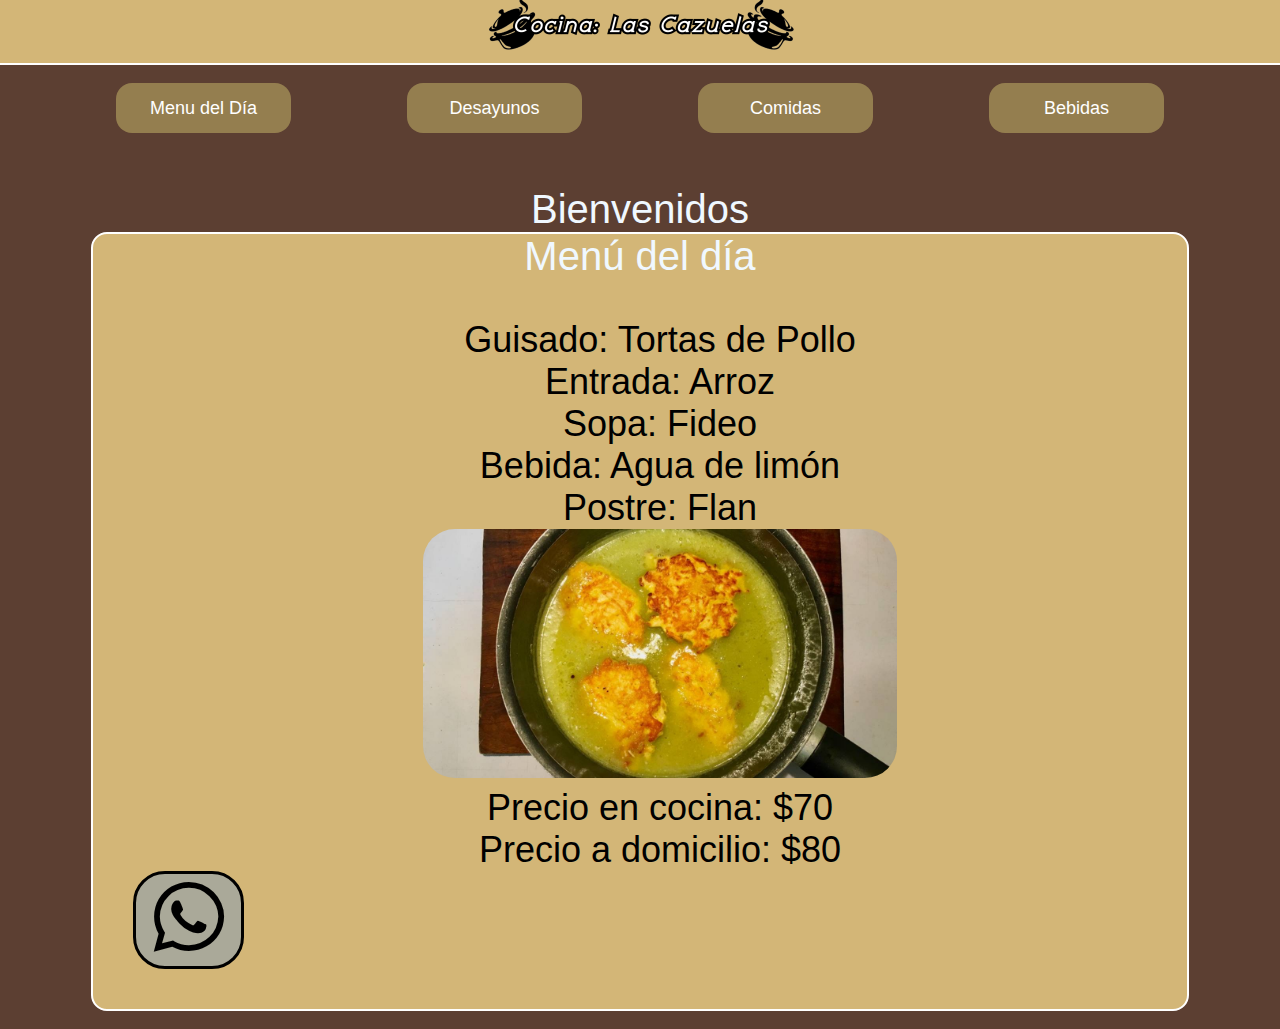
==== index.html @ e3cef48d "Rename Index.html to index.html" ====
<!DOCTYPE html>
<html lang="es">
<head>
    <meta charset="UTF-8">
    <meta name="viewport" content="width=device-width, initial-scale=1.0">
    <link rel="stylesheet" href="Public/Styles/Styles.css">
    <link rel="stylesheet" href="https://cdnjs.cloudflare.com/ajax/libs/font-awesome/6.0.0-beta3/css/all.min.css">
    <title>Document</title>
</head>
<body>
    <header>
        <div class="contenedor__banner">
            <img src="Public/Img/BannerCocina.png" alt="BannerCocina">
        </div>
    </header>
    <nav class="menu__navegacion">
        <button class="btn__1">Menu del Día</button>
        <button class="btn__2">Desayunos</button>
        <button class="btn__3">Comidas</button>
        <button class="btn__4">Bebidas</button>
    </nav>
    <main>
        <p>Bienvenidos</p>
            <div class="contenedor__Menu">

            </div>
    </main>
    <!-- <aside></aside> -->
    <!-- <footer></footer> -->
     <script src="Public/JS/Main.js"></script>
     <script src="Public/JS/catMenus.js"></script>
</body>
</html>
---- Public/Styles/Styles.css ----
body{
    background-color: #5c3f32;
    margin: 0;
    padding: 0;
}
a{
    text-decoration: none;
    color: inherit;
}
p{
    font-family: 'Franklin Gothic Medium', 'Arial Narrow', Arial, sans-serif;
    color: aliceblue;
    font-size: 250%;
    text-align: center;
    display: flex;
    justify-content: center;
    margin: auto;
}
li{
    list-style: none;
    font-size: 90%;
}
img{
    width: 45%;
    border-radius: 2rem;
    object-fit: cover;
}
.contenedor__banner{
    display: flex;
    justify-content: center;
    width: 100%;
    height: 7vh;
    background-color: #d3b677;
    border-bottom: solid white 2px;
}
.contenedor__banner img{
    width: 400px;
    height: 50px;
}

.menu__navegacion{
    /*cursor: pointer;*/
    font-family: 'Franklin Gothic Medium', 'Arial Narrow', Arial, sans-serif;
    font-size: 150%;
    color: #aaa999;
    display: flex;
    justify-content: space-evenly;
    margin: 2vh auto;
}

/* Pantallas de celular */
@media(max-width: 450px){
    .contenedor__banner{
        height: 7vh;
    }
    .contenedor__banner img{
        width: 350px;
        height: 45px;
    }
    .menu__navegacion{
        /* display: none; */
        font-size: 90%;
    }
    p{
        font-size: 100%;
    }
    li{
        font-size: 70%;
    }
    img{
        width: 100%;
        border-radius: 2rem;
        object-fit: cover;
    }
}

main{
    display: block;
    justify-content: center;
    align-items: center;
    margin: 6vh auto 2vh;
    width: 90%;
    height: 100%;
    /* border: 2px solid white; */
}

.contenedor__Menu{
    display: block;
    justify-content: center;
    align-items: center;
    margin: auto;
}

/* EStilos para loso menús de los platillos */

.contenedor__menuDesayunos{
    display: block  ;
    justify-content: center;
    align-items: center;
    margin: auto;
    width: 95%;
    height: 90%;
    border: solid 2px white;
    background-color: #d3b677;
    border-radius: 1rem;
}

.btn__1{
    text-decoration: none;
    cursor: pointer;
    border-radius: 1rem;
    width: 175px;
    height: 50px;
    background-color: #947e4f;
    font-family: 'Franklin Gothic Medium', 'Arial Narrow', Arial, sans-serif;
    font-size: 75%;
    color: #fff;
    border: 0;
}
.btn__1:hover{
    background-color: #d3b677;
}
.btn__2{
    text-decoration: none;
    cursor: pointer;
    border-radius: 1rem;
    width: 175px;
    height: 50px;
    background-color: #947e4f;
    font-family: 'Franklin Gothic Medium', 'Arial Narrow', Arial, sans-serif;
    font-size: 75%;
    color: #fff;
    border: 0;
}
.btn__2:hover{
    background-color: #d3b677;
}
.btn__3{
    text-decoration: none;
    cursor: pointer;
    border-radius: 1rem;
    width: 175px;
    height: 50px;
    background-color: #947e4f;
    font-family: 'Franklin Gothic Medium', 'Arial Narrow', Arial, sans-serif;
    font-size: 75%;
    color: #fff;
    border: 0;
}
.btn__3:hover{
    background-color: #d3b677;
}
.btn__4{
    text-decoration: none;
    cursor: pointer;
    border-radius: 1rem;
    width: 175px;
    height: 50px;
    background-color: #947e4f;
    font-family: 'Franklin Gothic Medium', 'Arial Narrow', Arial, sans-serif;
    font-size: 75%;
    color: #fff;
    border: 0;
}
.btn__4:hover{
    background-color: #d3b677;
}

.contenedor__menuIndividual{
    display: flex;
    justify-content: center;
    align-items: center;
    margin: auto;
    text-align: center;
    font-size: 250%;
    font-family: 'Franklin Gothic Medium', 'Arial Narrow', Arial, sans-serif;
}

.contenedor__linkWA{
    font-size: 200%;
    /* color: greenyellow; */
    border: 3px solid black;
    background-color: #aaa999;
    border-radius: 2rem;
    width: 10%;
}
.contenedor__linkWA:hover{
    color: greenyellow;
    background-color: #fff;
}
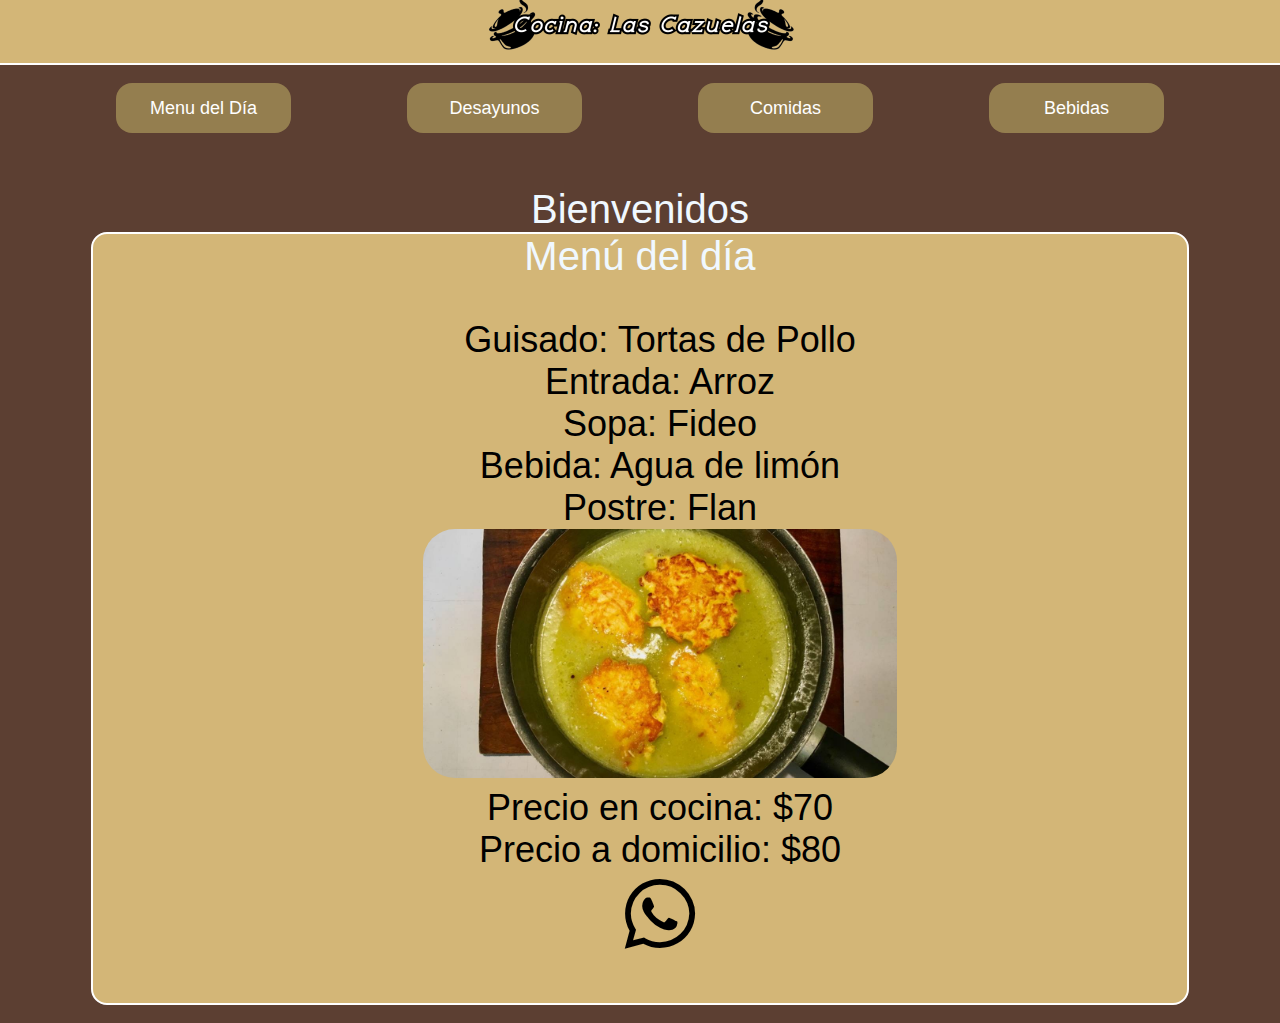
==== commit 2ff6153d: "Up: Actualización de icono para el contacto" ====
--- a/index.html
+++ b/index.html
@@ -5,7 +5,7 @@
     <meta name="viewport" content="width=device-width, initial-scale=1.0">
     <link rel="stylesheet" href="Public/Styles/Styles.css">
     <link rel="stylesheet" href="https://cdnjs.cloudflare.com/ajax/libs/font-awesome/6.0.0-beta3/css/all.min.css">
-    <title>Document</title>
+    <title>Las Cazuelas</title>
 </head>
 <body>
     <header>
--- a/Public/Styles/Styles.css
+++ b/Public/Styles/Styles.css
@@ -179,12 +179,16 @@
 .contenedor__linkWA{
     font-size: 200%;
     /* color: greenyellow; */
-    border: 3px solid black;
-    background-color: #aaa999;
+/*     border: 3px solid black;
+    background-color: #aaa999; */
     border-radius: 2rem;
     width: 10%;
+    display: flex;
+    justify-content: center;
+    align-items: center;
+    margin: auto;
 }
 .contenedor__linkWA:hover{
     color: greenyellow;
-    background-color: #fff;
+    /* background-color: #fff; */
 }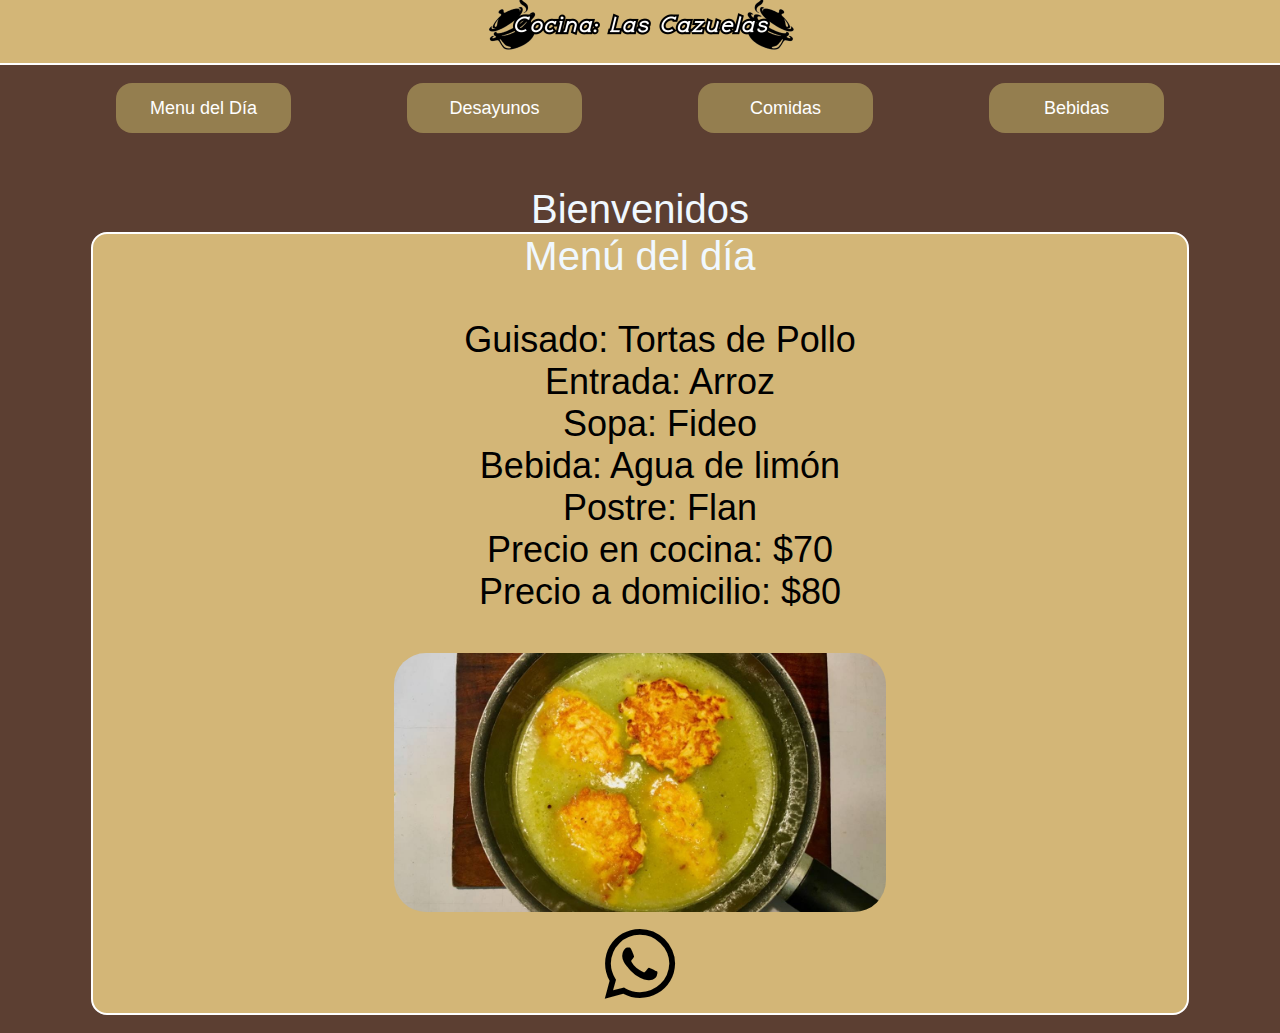
==== commit c4c8455b: "Up: Corrección de bugs para mostrar las imagenes del menú" ====
--- a/index.html
+++ b/index.html
@@ -22,8 +22,9 @@
     <main>
         <p>Bienvenidos</p>
             <div class="contenedor__Menu">
-
+                
             </div>
+            <!-- <img src="Public/Img/Productos/TortasPollo.jpg" alt=""> -->
     </main>
     <!-- <aside></aside> -->
     <!-- <footer></footer> -->
--- a/Public/Styles/Styles.css
+++ b/Public/Styles/Styles.css
@@ -85,7 +85,7 @@
 }
 
 .contenedor__Menu{
-    display: block;
+    display: flex;
     justify-content: center;
     align-items: center;
     margin: auto;
@@ -94,7 +94,7 @@
 /* EStilos para loso menús de los platillos */
 
 .contenedor__menuDesayunos{
-    display: block  ;
+    display: block;
     justify-content: center;
     align-items: center;
     margin: auto;
@@ -167,7 +167,7 @@
 }
 
 .contenedor__menuIndividual{
-    display: flex;
+    display: block;
     justify-content: center;
     align-items: center;
     margin: auto;
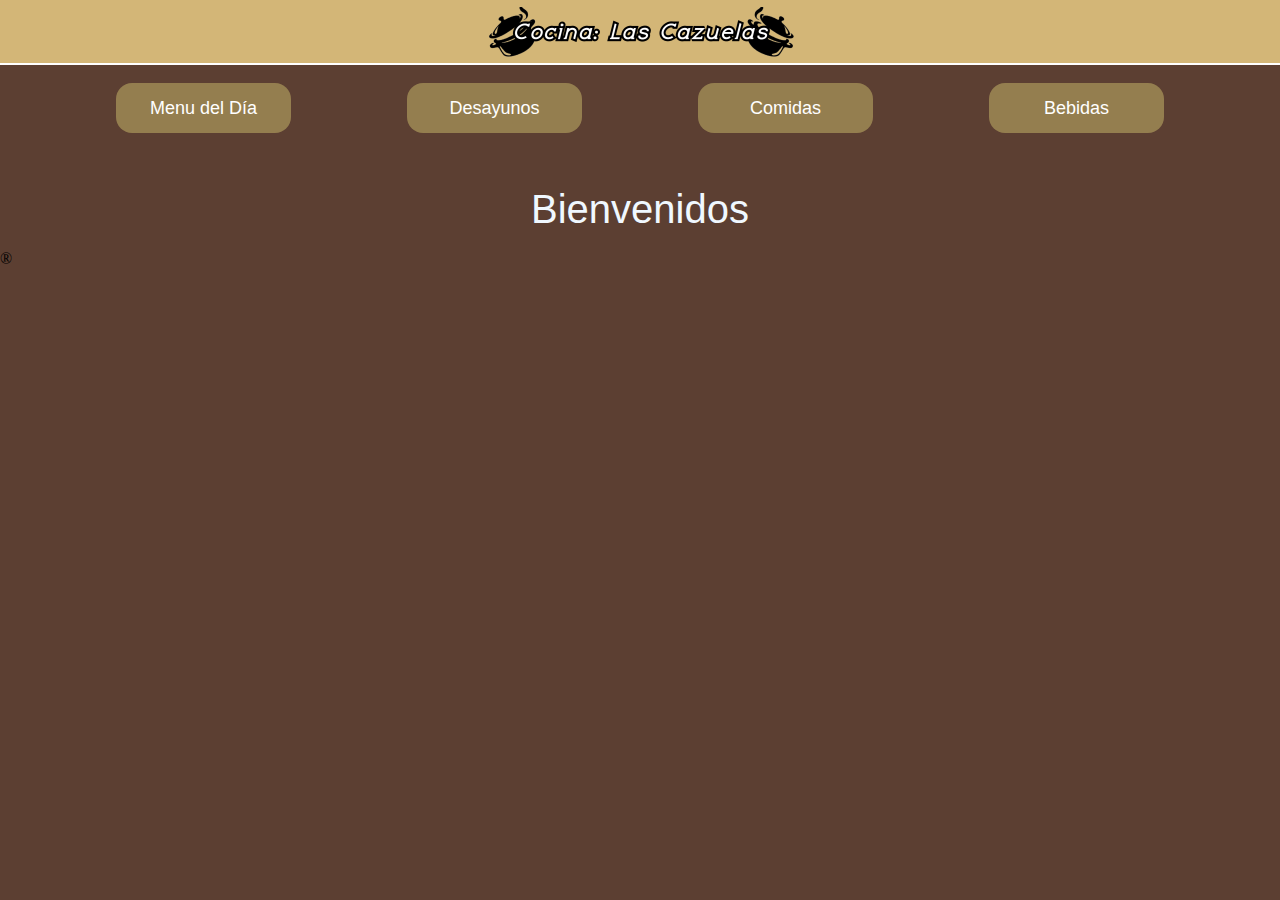
==== commit 986717a2: "Up: Cambio en la estructura de los ficheros" ====
--- a/index.html
+++ b/index.html
@@ -14,10 +14,10 @@
         </div>
     </header>
     <nav class="menu__navegacion">
-        <button class="btn__1">Menu del Día</button>
-        <button class="btn__2">Desayunos</button>
-        <button class="btn__3">Comidas</button>
-        <button class="btn__4">Bebidas</button>
+        <a href="View/MenuDia_FE.html"><button class="btn__1">Menu del Día</button></a>
+        <a href="View/Desayunos_FE.html"><button class="btn__2">Desayunos</button></a>
+        <a href="View/Comidas_FE.html"><button class="btn__3">Comidas</button></a>
+        <a href="View/Bebidas_FE.html"><button class="btn__4">Bebidas</button></a>
     </nav>
     <main>
         <p>Bienvenidos</p>
@@ -27,8 +27,8 @@
             <!-- <img src="Public/Img/Productos/TortasPollo.jpg" alt=""> -->
     </main>
     <!-- <aside></aside> -->
-    <!-- <footer></footer> -->
-     <script src="Public/JS/Main.js"></script>
-     <script src="Public/JS/catMenus.js"></script>
+    <footer>
+        &reg
+    </footer>
 </body>
 </html>
--- a/Public/Styles/Styles.css
+++ b/Public/Styles/Styles.css
@@ -6,6 +6,7 @@
 a{
     text-decoration: none;
     color: inherit;
+    outline: none;
 }
 p{
     font-family: 'Franklin Gothic Medium', 'Arial Narrow', Arial, sans-serif;
@@ -25,7 +26,11 @@
     border-radius: 2rem;
     object-fit: cover;
 }
-.contenedor__banner{
+th{
+    font-family: 'Gill Sans', 'Gill Sans MT', Calibri, 'Trebuchet MS', sans-serif   ;
+}
+
+header{
     display: flex;
     justify-content: center;
     width: 100%;
@@ -33,6 +38,24 @@
     background-color: #d3b677;
     border-bottom: solid white 2px;
 }
+
+.btn__home{
+    display: flex;
+    justify-content: left;
+    align-items: center;
+    margin: auto 0 auto 30px;
+    cursor: pointer;
+    font-size: 30px;
+}
+.btn__home:hover{
+    color: #fff;
+}
+.contenedor__banner{
+    display: flex;
+    justify-content: center;
+    align-items: center;
+    margin: auto;
+}
 .contenedor__banner img{
     width: 400px;
     height: 50px;
@@ -50,6 +73,7 @@
 
 /* Pantallas de celular */
 @media(max-width: 450px){
+    
     .contenedor__banner{
         height: 7vh;
     }
@@ -191,4 +215,5 @@
 .contenedor__linkWA:hover{
     color: greenyellow;
     /* background-color: #fff; */
-}+}
+
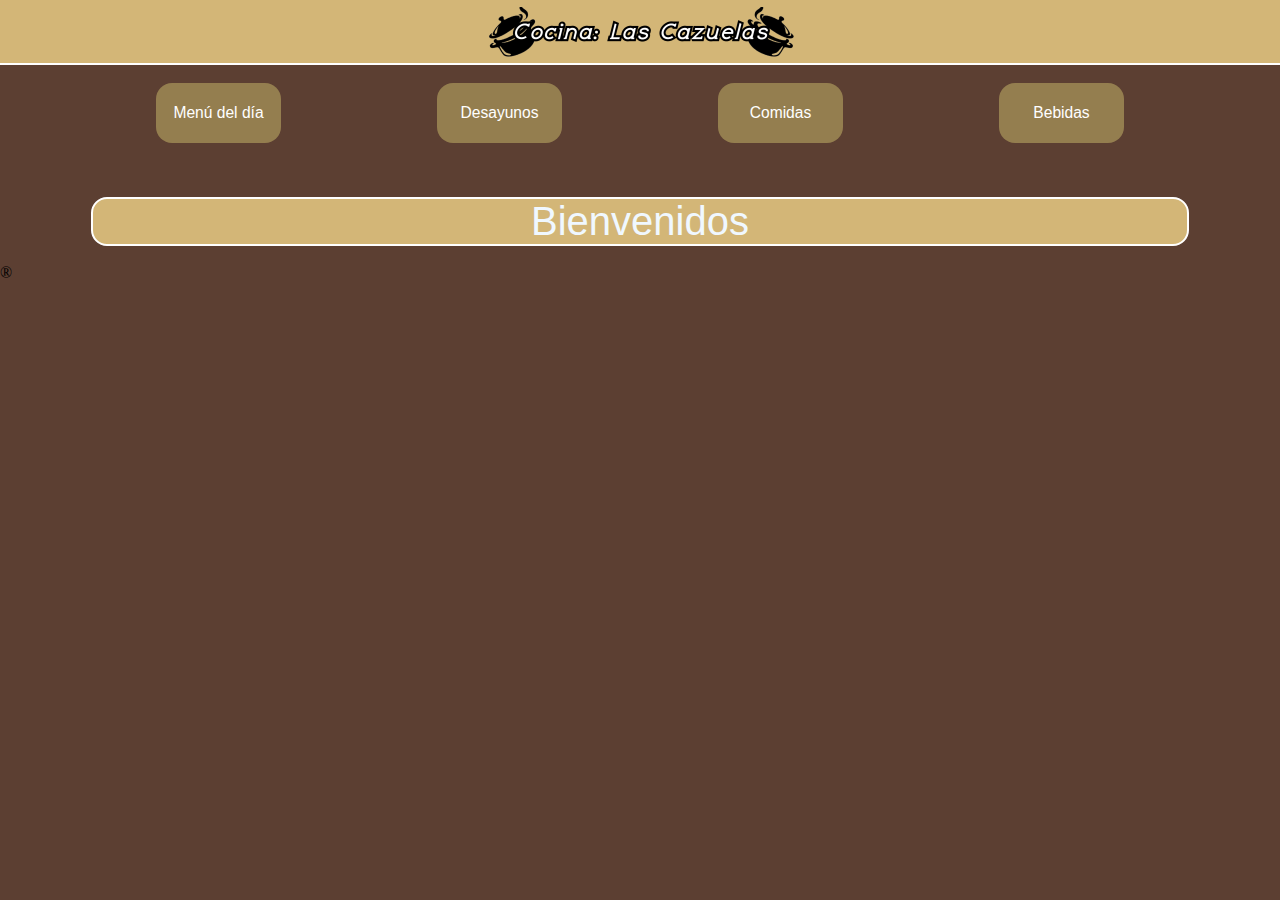
==== commit 28cdda32: "Up: Segunda prueba para hacer un menú responsive" ====
--- a/index.html
+++ b/index.html
@@ -13,22 +13,22 @@
             <img src="Public/Img/BannerCocina.png" alt="BannerCocina">
         </div>
     </header>
-    <nav class="menu__navegacion">
-        <a href="View/MenuDia_FE.html"><button class="btn__1">Menu del Día</button></a>
-        <a href="View/Desayunos_FE.html"><button class="btn__2">Desayunos</button></a>
-        <a href="View/Comidas_FE.html"><button class="btn__3">Comidas</button></a>
-        <a href="View/Bebidas_FE.html"><button class="btn__4">Bebidas</button></a>
-    </nav>
+        <nav class="menu__navegacion">
+            <button class="btn__opciones">Menú del día</button>
+            <button class="btn__opciones">Desayunos</button>
+            <button class="btn__opciones">Comidas</button>
+            <button class="btn__opciones">Bebidas</button>
+        </nav>
     <main>
-        <p>Bienvenidos</p>
-            <div class="contenedor__Menu">
-                
-            </div>
+        <div class="contenedor__menu">
+            <p>Bienvenidos</p>        
+        </div>
             <!-- <img src="Public/Img/Productos/TortasPollo.jpg" alt=""> -->
     </main>
     <!-- <aside></aside> -->
     <footer>
         &reg
     </footer>
+    <script src="Public/JS/Main.js"></script>
 </body>
 </html>
--- a/Public/Styles/Styles.css
+++ b/Public/Styles/Styles.css
@@ -71,9 +71,66 @@
     margin: 2vh auto;
 }
 
+main{
+    display: block;
+    justify-content: center;
+    align-items: center;
+    margin: 6vh auto 2vh;
+    width: 90%;
+    height: 100%;
+    /* border: 2px solid white; */
+}
+
+/* EStilos para loso menús de los platillos */
+
+.contenedor__menu{
+    display: block;
+    justify-content: center;
+    align-items: center;
+    margin: auto;
+    width: 95%;
+    height: 90%;
+    border: solid 2px white;
+    background-color: #d3b677;
+    border-radius: 1rem;
+}
+
+.btn__opciones{
+    text-decoration: none;
+    cursor: pointer;
+    border-radius: 1rem;
+    width: 125px;
+    height: 60px;
+    background-color: #947e4f;
+    font-family: 'Franklin Gothic Medium', 'Arial Narrow', Arial, sans-serif;
+    font-size: 65%;
+    color: #fff;
+    border: 0;
+}
+.btn__opciones:hover{
+    background-color: #d3b677;
+}
+
+.contenedor__linkWA{
+    font-size: 200%;
+    /* color: greenyellow; */
+/*     border: 3px solid black;
+    background-color: #aaa999; */
+    border-radius: 2rem;
+    width: 10%;
+    display: flex;
+    justify-content: center;
+    align-items: center;
+    margin: auto;
+}
+.contenedor__linkWA:hover{
+    color: greenyellow;
+    /* background-color: #fff; */
+}
+
+
 /* Pantallas de celular */
 @media(max-width: 450px){
-    
     .contenedor__banner{
         height: 7vh;
     }
@@ -96,124 +153,21 @@
         border-radius: 2rem;
         object-fit: cover;
     }
-}
 
-main{
-    display: block;
-    justify-content: center;
-    align-items: center;
-    margin: 6vh auto 2vh;
-    width: 90%;
-    height: 100%;
-    /* border: 2px solid white; */
-}
-
-.contenedor__Menu{
-    display: flex;
-    justify-content: center;
-    align-items: center;
-    margin: auto;
-}
-
-/* EStilos para loso menús de los platillos */
-
-.contenedor__menuDesayunos{
-    display: block;
-    justify-content: center;
-    align-items: center;
-    margin: auto;
-    width: 95%;
-    height: 90%;
-    border: solid 2px white;
-    background-color: #d3b677;
-    border-radius: 1rem;
-}
-
-.btn__1{
-    text-decoration: none;
-    cursor: pointer;
-    border-radius: 1rem;
-    width: 175px;
-    height: 50px;
-    background-color: #947e4f;
-    font-family: 'Franklin Gothic Medium', 'Arial Narrow', Arial, sans-serif;
-    font-size: 75%;
-    color: #fff;
-    border: 0;
-}
-.btn__1:hover{
-    background-color: #d3b677;
-}
-.btn__2{
-    text-decoration: none;
-    cursor: pointer;
-    border-radius: 1rem;
-    width: 175px;
-    height: 50px;
-    background-color: #947e4f;
-    font-family: 'Franklin Gothic Medium', 'Arial Narrow', Arial, sans-serif;
-    font-size: 75%;
-    color: #fff;
-    border: 0;
-}
-.btn__2:hover{
-    background-color: #d3b677;
-}
-.btn__3{
-    text-decoration: none;
-    cursor: pointer;
-    border-radius: 1rem;
-    width: 175px;
-    height: 50px;
-    background-color: #947e4f;
-    font-family: 'Franklin Gothic Medium', 'Arial Narrow', Arial, sans-serif;
-    font-size: 75%;
-    color: #fff;
-    border: 0;
-}
-.btn__3:hover{
-    background-color: #d3b677;
-}
-.btn__4{
-    text-decoration: none;
-    cursor: pointer;
-    border-radius: 1rem;
-    width: 175px;
-    height: 50px;
-    background-color: #947e4f;
-    font-family: 'Franklin Gothic Medium', 'Arial Narrow', Arial, sans-serif;
-    font-size: 75%;
-    color: #fff;
-    border: 0;
-}
-.btn__4:hover{
-    background-color: #d3b677;
-}
-
-.contenedor__menuIndividual{
-    display: block;
-    justify-content: center;
-    align-items: center;
-    margin: auto;
-    text-align: center;
-    font-size: 250%;
-    font-family: 'Franklin Gothic Medium', 'Arial Narrow', Arial, sans-serif;
-}
-
-.contenedor__linkWA{
-    font-size: 200%;
-    /* color: greenyellow; */
-/*     border: 3px solid black;
-    background-color: #aaa999; */
-    border-radius: 2rem;
-    width: 10%;
-    display: flex;
-    justify-content: center;
-    align-items: center;
-    margin: auto;
-}
-.contenedor__linkWA:hover{
-    color: greenyellow;
-    /* background-color: #fff; */
-}
-
+    .btn__1{
+        width: 55px;
+        font-size: 50%;
+    }
+    .btn__2{
+        width: 55px;
+        font-size: 50%;
+    }
+    .btn__3{
+        width: 55px;
+        font-size: 50%;
+    }
+    .btn__4{
+        width: 55px;
+        font-size: 50%;
+    }
+}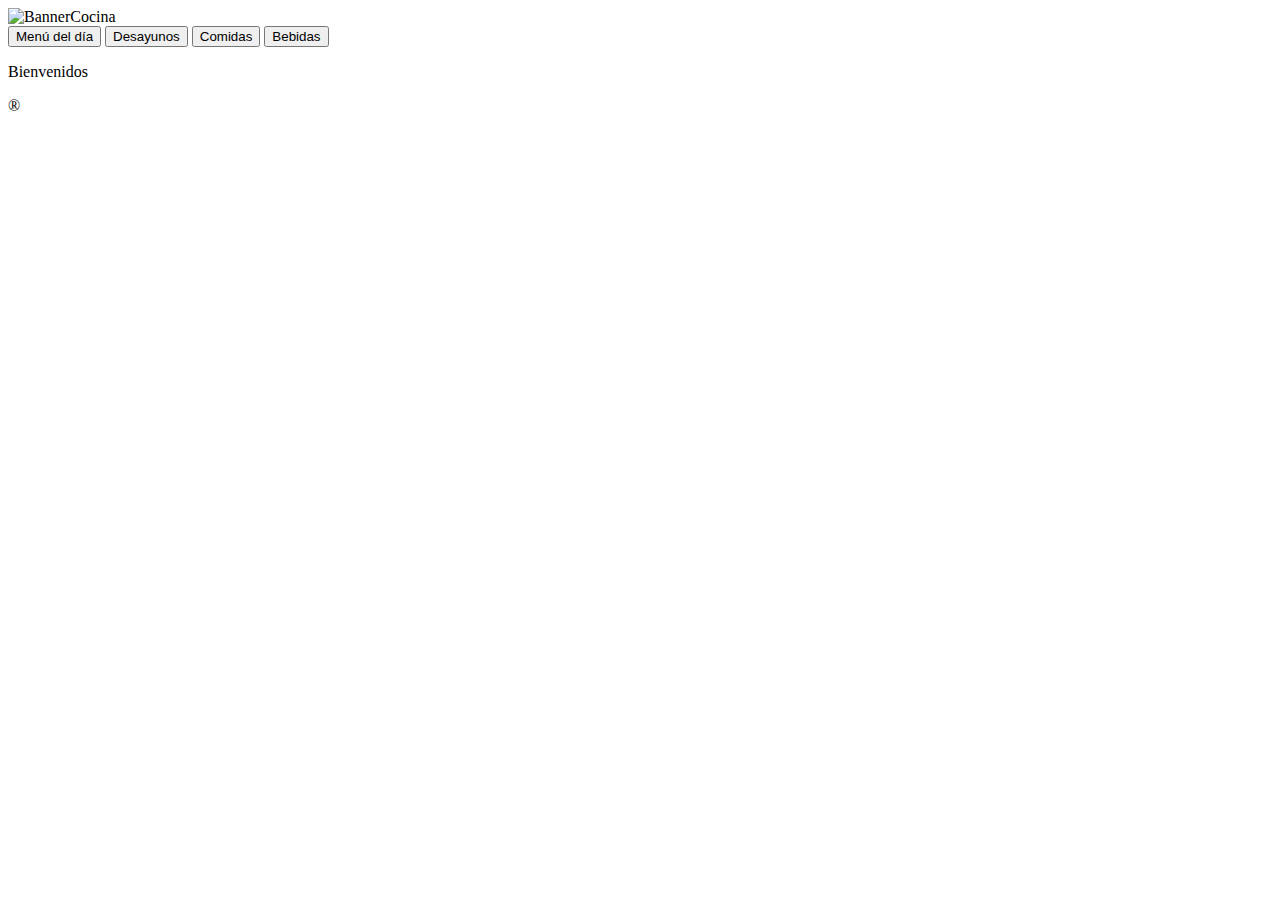
==== commit b63db41f: "Up: Cuarta prueba para rutas relativas de los ficheros" ====
--- a/index.html
+++ b/index.html
@@ -3,14 +3,14 @@
 <head>
     <meta charset="UTF-8">
     <meta name="viewport" content="width=device-width, initial-scale=1.0">
-    <link rel="stylesheet" href="Public/Styles/Styles.css">
+    <link rel="stylesheet" href="/public/styles/Styles.css">
     <link rel="stylesheet" href="https://cdnjs.cloudflare.com/ajax/libs/font-awesome/6.0.0-beta3/css/all.min.css">
     <title>Las Cazuelas</title>
 </head>
 <body>
     <header>
         <div class="contenedor__banner">
-            <img src="Public/Img/BannerCocina.png" alt="BannerCocina">
+            <img src="/public/img/BannerCocina.png" alt="BannerCocina">
         </div>
     </header>
         <nav class="menu__navegacion">
@@ -29,6 +29,6 @@
     <footer>
         &reg
     </footer>
-    <script src="Public/JS/Main.js"></script>
+    <script src="/public/js/Main.js"></script>
 </body>
 </html>
